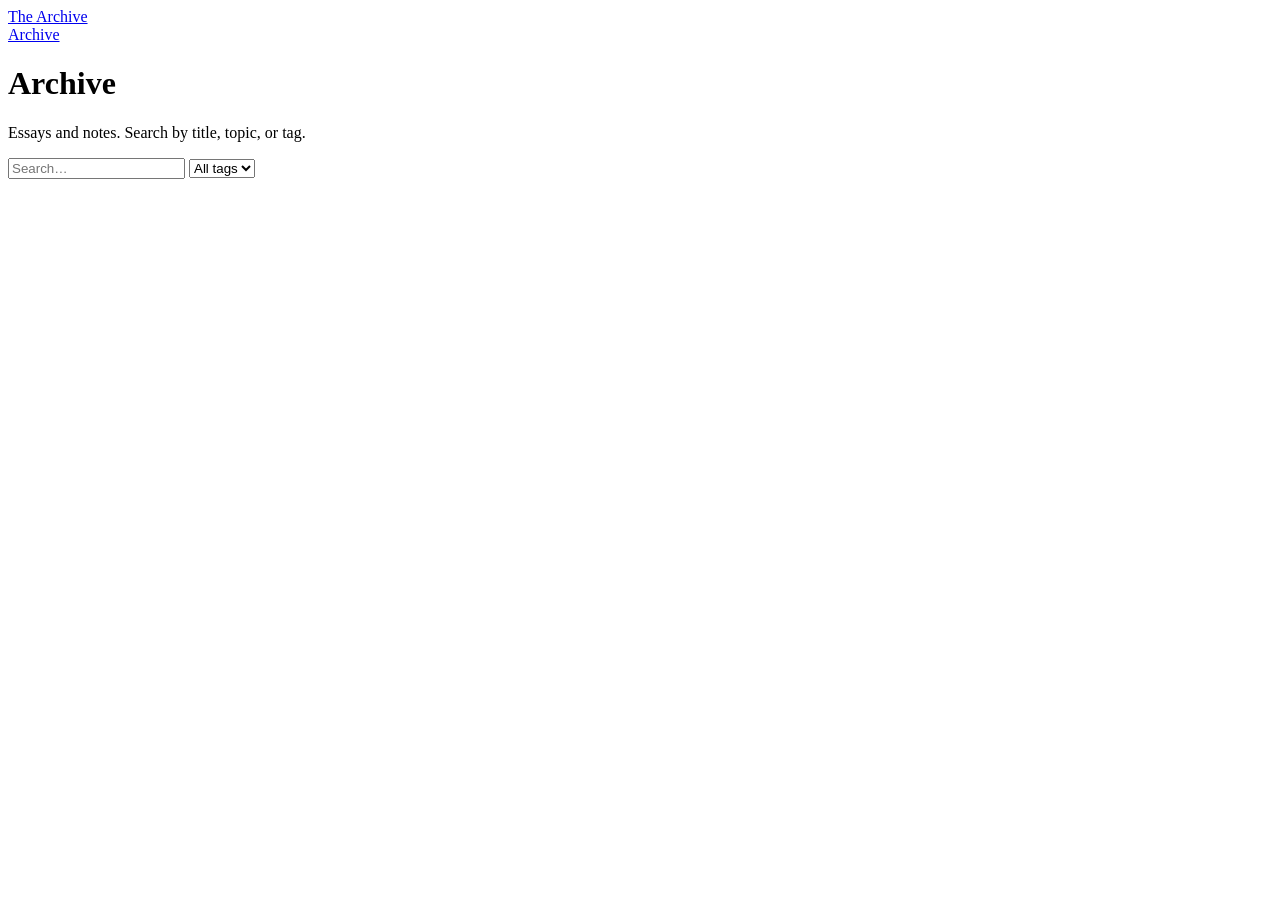
==== archive.html @ d261e1ee "Create archive.html" ====
<!doctype html>
<html lang="en">
<head>
  <meta charset="utf-8" />
  <meta name="viewport" content="width=device-width,initial-scale=1" />
  <title>The Archive</title>
  <link rel="stylesheet" href="styles.css" />
</head>
<body>
  <header class="site-header">
    <nav class="nav">
      <a class="brand" href="index.html">The Archive</a>
      <div class="nav-links">
        <a class="active" href="archive.html">Archive</a>
      </div>
    </nav>
  </header>

  <main class="container">
    <div class="page-head">
      <h1>Archive</h1>
      <p class="muted">Essays and notes. Search by title, topic, or tag.</p>
    </div>

    <div class="toolbar card">
      <input id="search" class="input" type="search" placeholder="Search…" />
      <select id="tagFilter" class="select">
        <option value="">All tags</option>
      </select>
    </div>

    <section id="essayList" class="grid"></section>
  </main>

  <script src="app.js"></script>
  <script>window.renderEssayIndex();</script>
</body>
</html>
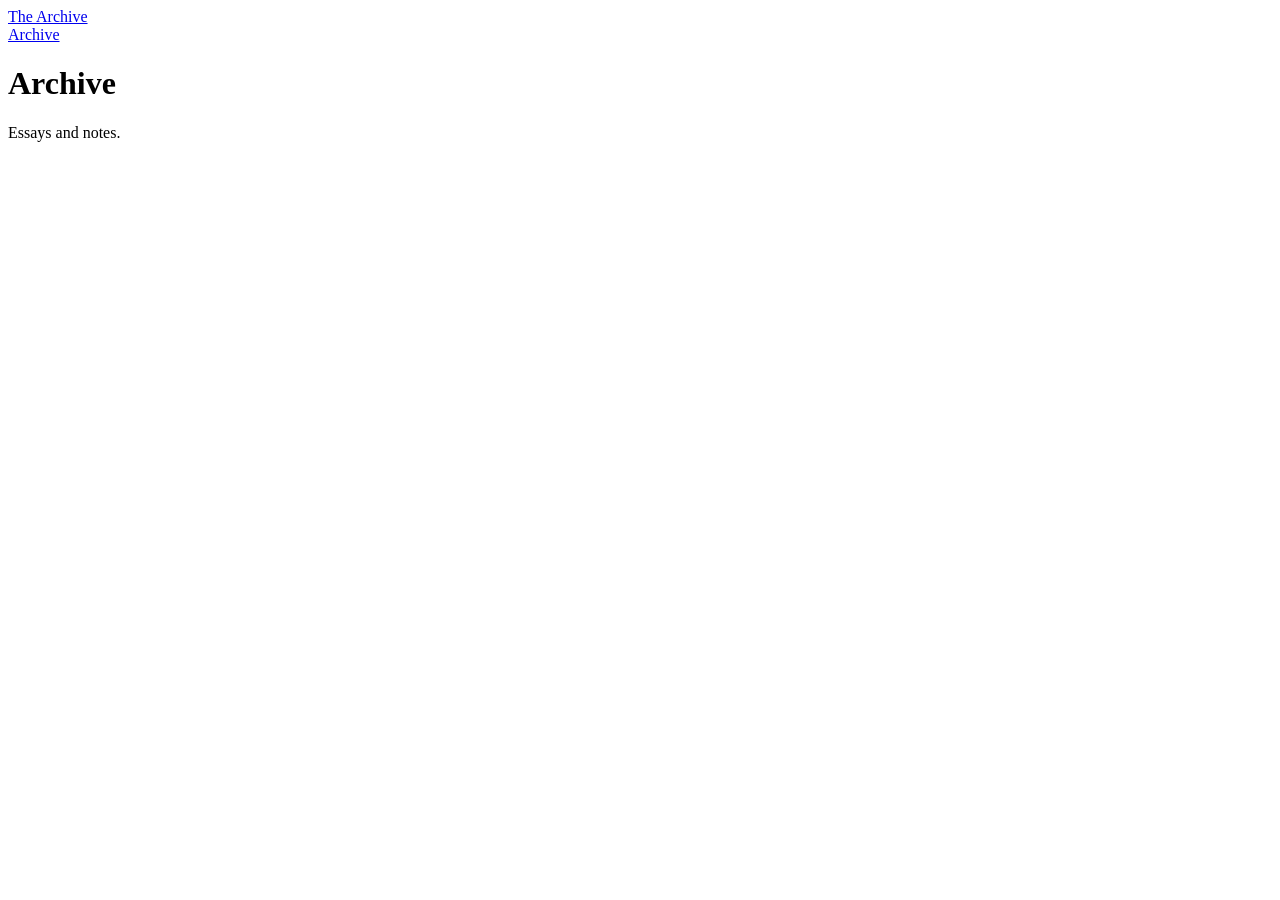
==== commit 3eaf5974: "Create archive.html" ====
--- a/archive.html
+++ b/archive.html
@@ -19,14 +19,7 @@
   <main class="container">
     <div class="page-head">
       <h1>Archive</h1>
-      <p class="muted">Essays and notes. Search by title, topic, or tag.</p>
-    </div>
-
-    <div class="toolbar card">
-      <input id="search" class="input" type="search" placeholder="Search…" />
-      <select id="tagFilter" class="select">
-        <option value="">All tags</option>
-      </select>
+      <p class="muted">Essays and notes.</p>
     </div>
 
     <section id="essayList" class="grid"></section>
